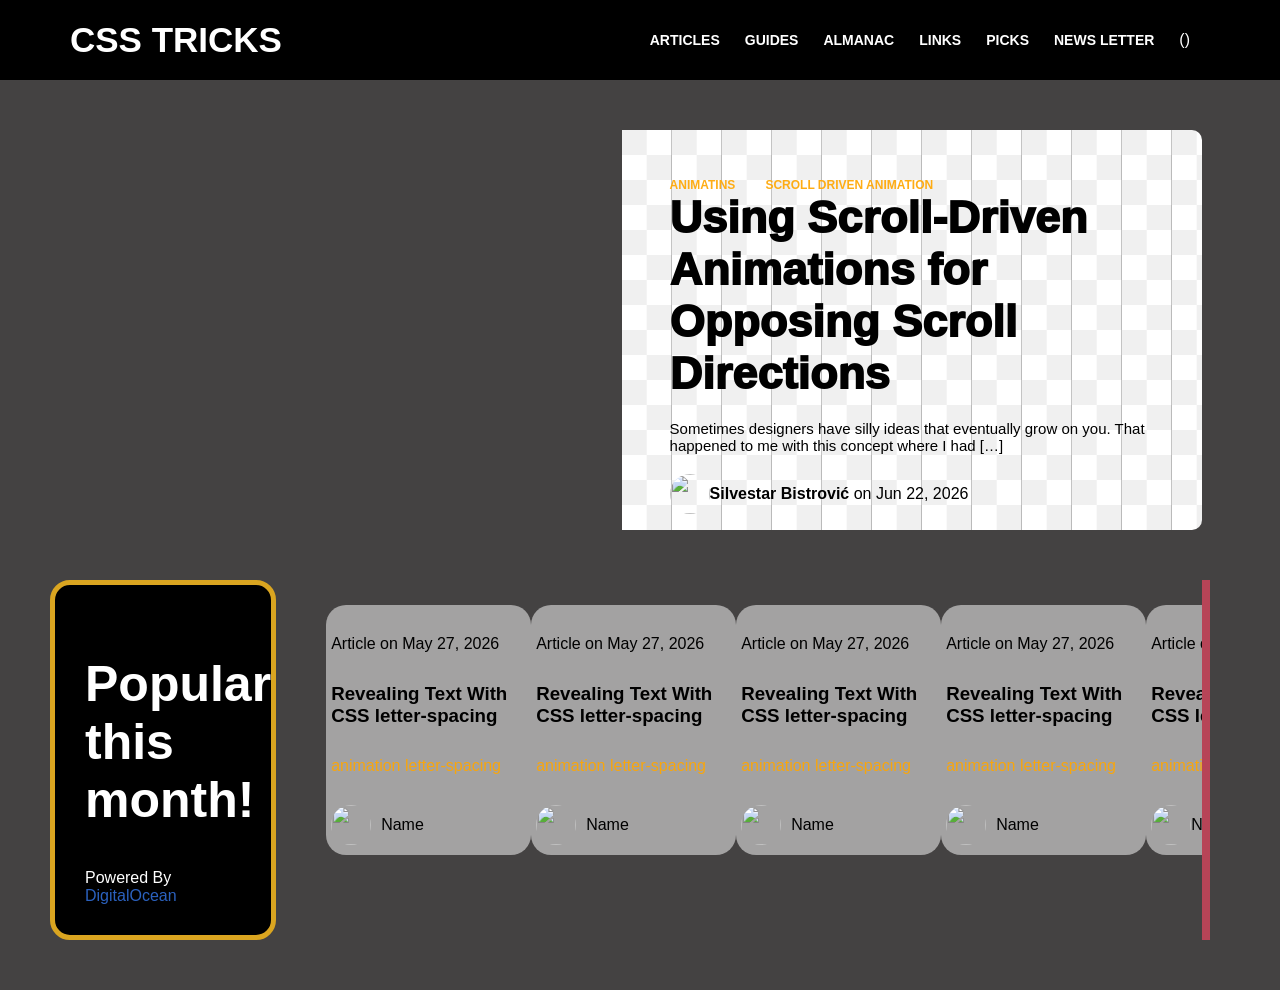
==== CSS-Project/index.html @ 74d0d12b "Implenting Css for learning purpose" ====
<!DOCTYPE html>
<html lang="en">
<head>
    <meta charset="UTF-8">
    <meta name="viewport" content="width=device-width, initial-scale=1.0">
    <title>Document</title>
    <link rel="stylesheet" href="index.css">
    <script>
        
    </script>
</head>
<body>
    <section>
        <div class="navbar">
            <p>CSS Tricks</p>
            <ul>
                <li><a href="#">Articles</a></li>
                <li><a href="#">Guides</a></li>
                <li><a href="#">Almanac</a></li>
                <li><a href="#">Links</a></li>
                <li><a href="#">Picks</a></li>
                <li><a href="#">News Letter</a></li>
                <li>()</li>
            </ul>
        </div>

        <div id="heropost">
            <div id="img1">
                <img src="https://i0.wp.com/css-tricks.com/wp-content/uploads/2026/05/opposing-scroll-columns.webp?w=1200&ssl=1" alt="">
            </div>
            <div id="img2">
                <div class="img2-text">
                    <p>ANIMATINS</p>
                    <p id="t2">SCROLL DRIVEN ANIMATION</p>
                </div>
                <h1>Using Scroll-Driven Animations for Opposing Scroll Directions</h1>
                <p id="heropost-p">Sometimes designers have silly ideas that eventually grow on you. That happened to me with this concept where I had […]</p>
                <div class="img2-name">
                    <img src="https://secure.gravatar.com/avatar/f1eecec64c481e272a654bb68a1f01911ba7f2fa170a7a2b8a4cf48d57afeb32?s=80&d=retro&r=pg" alt="">
                    <p><strong>Silvestar Bistrović</strong> on Jun 22, 2026</p>
                </div>
            </div>
        </div>
    </section>
    <section>
        <div class="section2">
            <div class="post-text">
                <h1>Popular this month!</h1>
                <p>Powered By <br><span style="color: rgba(53, 120, 235, 0.808);">DigitalOcean</span></p>
            </div>
            <div class="post-card">
                <div class="postcards">
                    <p>Article on May 27, 2026</p>
                    <h3>Revealing Text With CSS letter-spacing</h3>
                    <div class="postcards-t">animation letter-spacing</div>
                    <div>
                        <img src="https://css-tricks.com/wp-content/cache/breeze-extra/gravatars/c9b682679cc38f0781d644b24d6fa5b2c43447f34bf4ba130aa16bb99456b7fc.jpg" alt="">
                        <span>Name</span>
                    </div>
                </div>
                <div class="postcards">
                    <p>Article on May 27, 2026</p>
                    <h3>Revealing Text With CSS letter-spacing</h3>
                    <div class="postcards-t">animation letter-spacing</div>
                    <div>
                        <img src="https://css-tricks.com/wp-content/cache/breeze-extra/gravatars/c9b682679cc38f0781d644b24d6fa5b2c43447f34bf4ba130aa16bb99456b7fc.jpg" alt="">
                        <span>Name</span>
                    </div>
                </div>
                <div class="postcards">
                    <p>Article on May 27, 2026</p>
                    <h3>Revealing Text With CSS letter-spacing</h3>
                    <div class="postcards-t">animation letter-spacing</div>
                    <div>
                        <img src="https://css-tricks.com/wp-content/cache/breeze-extra/gravatars/c9b682679cc38f0781d644b24d6fa5b2c43447f34bf4ba130aa16bb99456b7fc.jpg" alt="">
                        <span>Name</span>
                    </div>
                </div>
                <div class="postcards">
                    <p>Article on May 27, 2026</p>
                    <h3>Revealing Text With CSS letter-spacing</h3>
                    <div class="postcards-t">animation letter-spacing</div>
                    <div>
                        <img src="https://css-tricks.com/wp-content/cache/breeze-extra/gravatars/c9b682679cc38f0781d644b24d6fa5b2c43447f34bf4ba130aa16bb99456b7fc.jpg" alt="">
                        <span>Name</span>
                    </div>
                </div>
                <div class="postcards">
                    <p>Article on May 27, 2026</p>
                    <h3>Revealing Text With CSS letter-spacing</h3>
                    <div class="postcards-t">animation letter-spacing</div>
                    <div>
                        <img src="https://css-tricks.com/wp-content/cache/breeze-extra/gravatars/c9b682679cc38f0781d644b24d6fa5b2c43447f34bf4ba130aa16bb99456b7fc.jpg" alt="">
                        <span">Name</span>
                    </div>
                </div>
                <div class="postcards">
                    <p>Article on May 27, 2026</p>
                    <h3>Revealing Text With CSS letter-spacing</h3>
                    <div class="postcards-t">animation letter-spacing</div>
                    <div>
                        <img src="https://css-tricks.com/wp-content/cache/breeze-extra/gravatars/c9b682679cc38f0781d644b24d6fa5b2c43447f34bf4ba130aa16bb99456b7fc.jpg" alt="">
                        <span">Name</span>
                    </div>
                </div>
                <div class="postcards">
                    <p>Article on May 27, 2026</p>
                    <h3>Revealing Text With CSS letter-spacing</h3>
                    <div class="postcards-t">animation letter-spacing</div>
                    <div>
                        <img src="https://css-tricks.com/wp-content/cache/breeze-extra/gravatars/c9b682679cc38f0781d644b24d6fa5b2c43447f34bf4ba130aa16bb99456b7fc.jpg" alt="">
                        <span">Name</span>
                    </div>
                </div>

            </div>
        </div>
    </section>
</body>
</html>
---- CSS-Project/index.css ----
:root{
    --bg-color:black;
    --primary-font-colour: white;
    --font-secondary-color: hsla(39, 100%, 50%, 0.921);
}

body{
    background-color: rgb(68, 66, 66);
}


*{
    font-family: Arial, Helvetica, sans-serif;
    margin: 0;
    padding: 0;
}
.navbar{
    color: var(--primary-font-colour);
    padding: 20px 10px;
    display: flex;
    justify-content: space-between;
    height: auto;
    background-color: var(--bg-color);
}
.navbar p{
    margin-left: 60px;
    font-size: 35px;
    text-transform: uppercase;
    font-weight: 800;
}
.navbar ul{
    display: flex;
    list-style: none;
    align-items: center;
    margin-right: 80px;
}
ul li{
    margin-left: 25px;
    
    
}
ul li a{
    color: var(--primary-font-colour);
    text-decoration: none;
    font-weight: 700;
    text-transform: uppercase;
    font-size: 14px;
    }
ul li a:hover{
    color: rgb(242, 135, 4);
}

    #img2{
            background-image: url("[data-uri]");
    background-size: 50px;
    padding: 3rem;
    }
    #heropost{
        display: flex;
        flex-direction: row;
        margin: 50px;
        width: 90%;
        height: auto;
        border-radius: 10px;
        overflow: hidden;
        height: 400px;
    }
    #img1{
        position: relative;
        width: 59%;
        zoom: 5%;
    }
    #img1 img{
        width: 100%;
        height: 500em;
        position: relative;
        object-fit: cover;
        
    }
    #img2{
        width: 50%;
        height: auto;
       
    }
#img2 h1{
    font-size: 45px;
    font-weight: 1000;
}
#heropost-p{
    margin-top: 20px;
    font-size: 15px;
}
.img2-name{
    margin-top: 20px;
    display: flex;
}
.img2-name img{
    width: 40px;
    height: 40px;
    border-radius: 50%;
}
.img2-name{
   align-items: center;
}
.img2-text{
    display: flex;
    color: var(--font-secondary-color);
}
.img2-text p{
    font-size: 12px;
    font-weight: 800;
}

#t2{
    margin-left: 30px;
}
.section2{
    margin:50px;
    display: flex;
    width: 90%;
    height: auto;
    border-right: 8px solid rgb(183, 68, 87);
}
.post-text{
    border: 5px solid goldenrod;
    background-color: var(--bg-color);
    width: 250px;
    height: 350px;
    border-radius: 20px;
}
.post-text h1{
    margin-top: 70px;
    margin-left: 30px;
    font-size: 50px;
}
.post-text p{
    margin: 40px 0 0 30px;

}
.post-text{
    color: white;
}
.post-card{
    padding: 20px;
    display: flex;
    flex-direction: row;
    margin: 5px 0 0 30px;
    overflow: scroll;
}

.postcards{
    padding-left: 5px;
    
    position: static;
    min-width: 200px;

    height: 250px;
    width: 250px;
    background-color: rgb(163, 162, 162);
    border-radius: 20px;
    
}
.postcards:hover {
    transition: 1s;
    position: relative;
    width: 300px;

    bottom: 20px;
    right: 20px;
    
}
.postcards p{
    margin-top: 30px;    
}
.postcards h3{
    margin-top: 30px;
}

.postcards div{
    display: flex;
    align-items: center;
    margin-top: 30px;
}

.postcards img{
    width: 40px; 
    height: 40px;
    border-radius: 50%;
}

.postcards div span{
    display: block; margin-left: 10px; 
}

.postcards-t{
    color: var(--font-secondary-color);
}
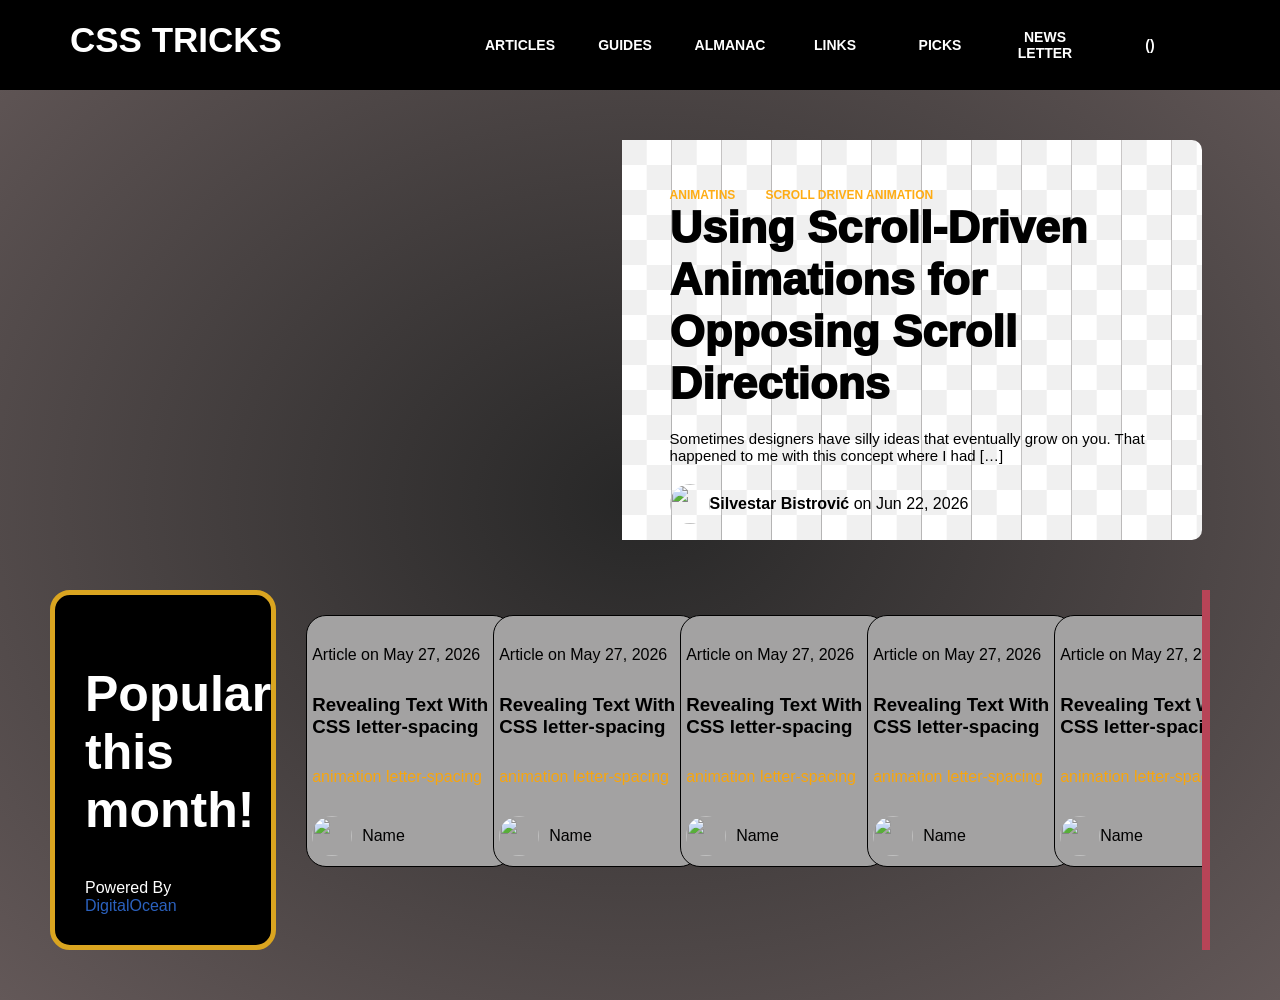
==== commit 07c9ffa3: "In ths commit i practiced CSS and also create figma designs" ====
--- a/CSS-Project/index.html
+++ b/CSS-Project/index.html
@@ -5,22 +5,21 @@
     <meta name="viewport" content="width=device-width, initial-scale=1.0">
     <title>Document</title>
     <link rel="stylesheet" href="index.css">
-    <script>
-        
-    </script>
+    <script src="https://cdn.jsdelivr.net/npm/@tailwindcss/browser@4"></script>
+    
 </head>
 <body>
     <section>
-        <div class="navbar">
+        <div class="navbar font-primary black-bg-color">
             <p>CSS Tricks</p>
             <ul>
-                <li><a href="#">Articles</a></li>
-                <li><a href="#">Guides</a></li>
-                <li><a href="#">Almanac</a></li>
-                <li><a href="#">Links</a></li>
-                <li><a href="#">Picks</a></li>
-                <li><a href="#">News Letter</a></li>
-                <li>()</li>
+                <li><a class="content-center-align" href="#">Articles</a></li>
+                <li><a class="content-center-align" href="#">Guides</a></li>
+                <li><a class="content-center-align" href="#">Almanac</a></li>
+                <li><a class="content-center-align" href="#">Links</a></li>
+                <li><a class="content-center-align" href="#">Picks</a></li>
+                <li><a class="content-center-align" href="#">News Letter</a></li>
+                <li><a class="content-center-align" href="">()</a></li>
             </ul>
         </div>
 
--- a/CSS-Project/index.css
+++ b/CSS-Project/index.css
@@ -5,7 +5,7 @@
 }
 
 body{
-    background-color: rgb(68, 66, 66);
+    background: radial-gradient(rgb(39, 39, 39),rgb(99, 88, 88))
 }
 
 
@@ -13,14 +13,27 @@
     font-family: Arial, Helvetica, sans-serif;
     margin: 0;
     padding: 0;
+    transition: 0.5s;
+}
+.p-center-align{
+    text-align: center;
+}
+.content-center-align{
+    align-content: center;
+}
+.font-primary{
+
+    color: var(--primary-font-colour);
+}
+.black-bg-color{
+    background-color: var(--bg-color);
+
 }
 .navbar{
-    color: var(--primary-font-colour);
     padding: 20px 10px;
     display: flex;
     justify-content: space-between;
     height: auto;
-    background-color: var(--bg-color);
 }
 .navbar p{
     margin-left: 60px;
@@ -36,17 +49,28 @@
 }
 ul li{
     margin-left: 25px;
-    
-    
-}
+    text-align: center;
+}
+
+
+
 ul li a{
+    justify-items: center;
+   
+    display: block;
     color: var(--primary-font-colour);
     text-decoration: none;
     font-weight: 700;
     text-transform: uppercase;
     font-size: 14px;
+    height: 50px;
+    width: 80px;
+    
     }
 ul li a:hover{
+    background-color: rgb(65, 65, 65);
+    border-radius: 20px;
+    background-color: azure;
     color: rgb(242, 135, 4);
 }
 
@@ -147,28 +171,49 @@
     margin: 5px 0 0 30px;
     overflow: scroll;
 }
-
+/* a:visited{
+
+    color:purple;
+    
+    } */
 .postcards{
+    border: 1px solid black;
+    margin-left: -20px;
     padding-left: 5px;
     
-    position: static;
+    position: relative;
     min-width: 200px;
 
     height: 250px;
     width: 250px;
     background-color: rgb(163, 162, 162);
     border-radius: 20px;
-    
+    transition: 0.5s;
+
+}
+.postcards:hover:first-child{
+    position: relative;
+    transform: rotate(5deg) scale(1.17) translateY(-8px);
+    z-index: 1;
+    margin: 10px 35px;
+    z-index: 10px;
 }
 .postcards:hover {
-    transition: 1s;
     position: relative;
-    width: 300px;
-
-    bottom: 20px;
-    right: 20px;
-    
-}
+    
+    transform: scale(1.17) translateY(-8px);
+    z-index: 1;
+    margin: 10px 35px;
+    z-index: 10px;
+}
+/* p::before{
+
+    content:"🔥 ";
+    
+    }
+    blockquote::before{
+        content:"“";
+    } */
 .postcards p{
     margin-top: 30px;    
 }
